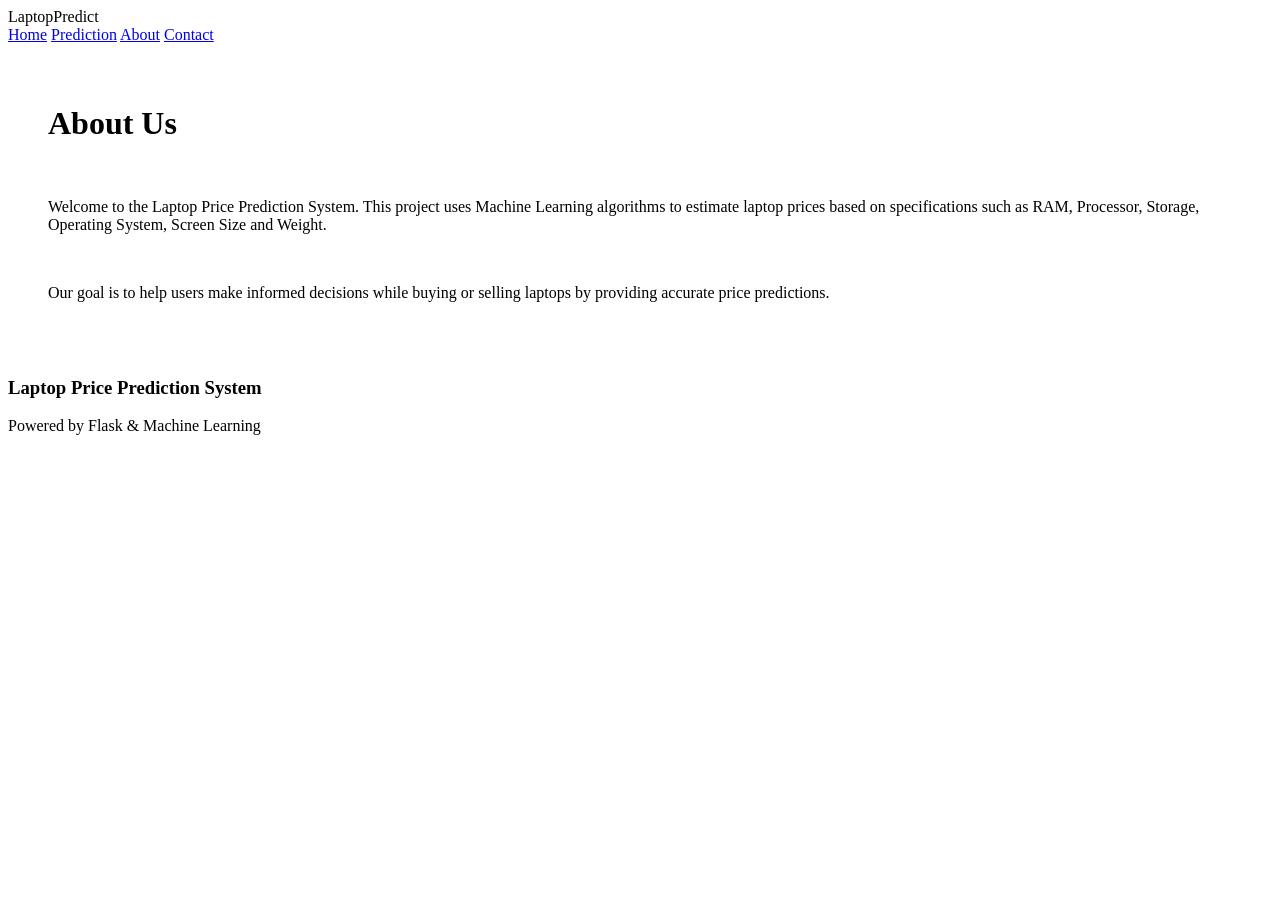
==== templates/about.html @ 9028bdb6 "Initial commit" ====
<!DOCTYPE html>
<html>
<head>
    <title>About Us</title>
    <link rel="stylesheet" href="{{ url_for('static', filename='css/style.css') }}">
</head>
<body>

<nav class="navbar">
    <div class="logo">LaptopPredict</div>

    <div class="nav-links">
        <a href="/">Home</a>
        <a href="/project">Prediction</a>
        <a href="/about">About</a>
        <a href="/contact">Contact</a>
    </div>
</nav>

<div class="container">

    <div class="card" style="padding:40px;">
        <h1>About Us</h1>
        <br>

        <p>
            Welcome to the Laptop Price Prediction System.
            This project uses Machine Learning algorithms
            to estimate laptop prices based on specifications
            such as RAM, Processor, Storage, Operating System,
            Screen Size and Weight.
        </p>

        <br>

        <p>
            Our goal is to help users make informed decisions
            while buying or selling laptops by providing
            accurate price predictions.
        </p>

    </div>

</div>

<footer>
    <h3>Laptop Price Prediction System</h3>
    <p>Powered by Flask & Machine Learning</p>
</footer>

</body>
</html>
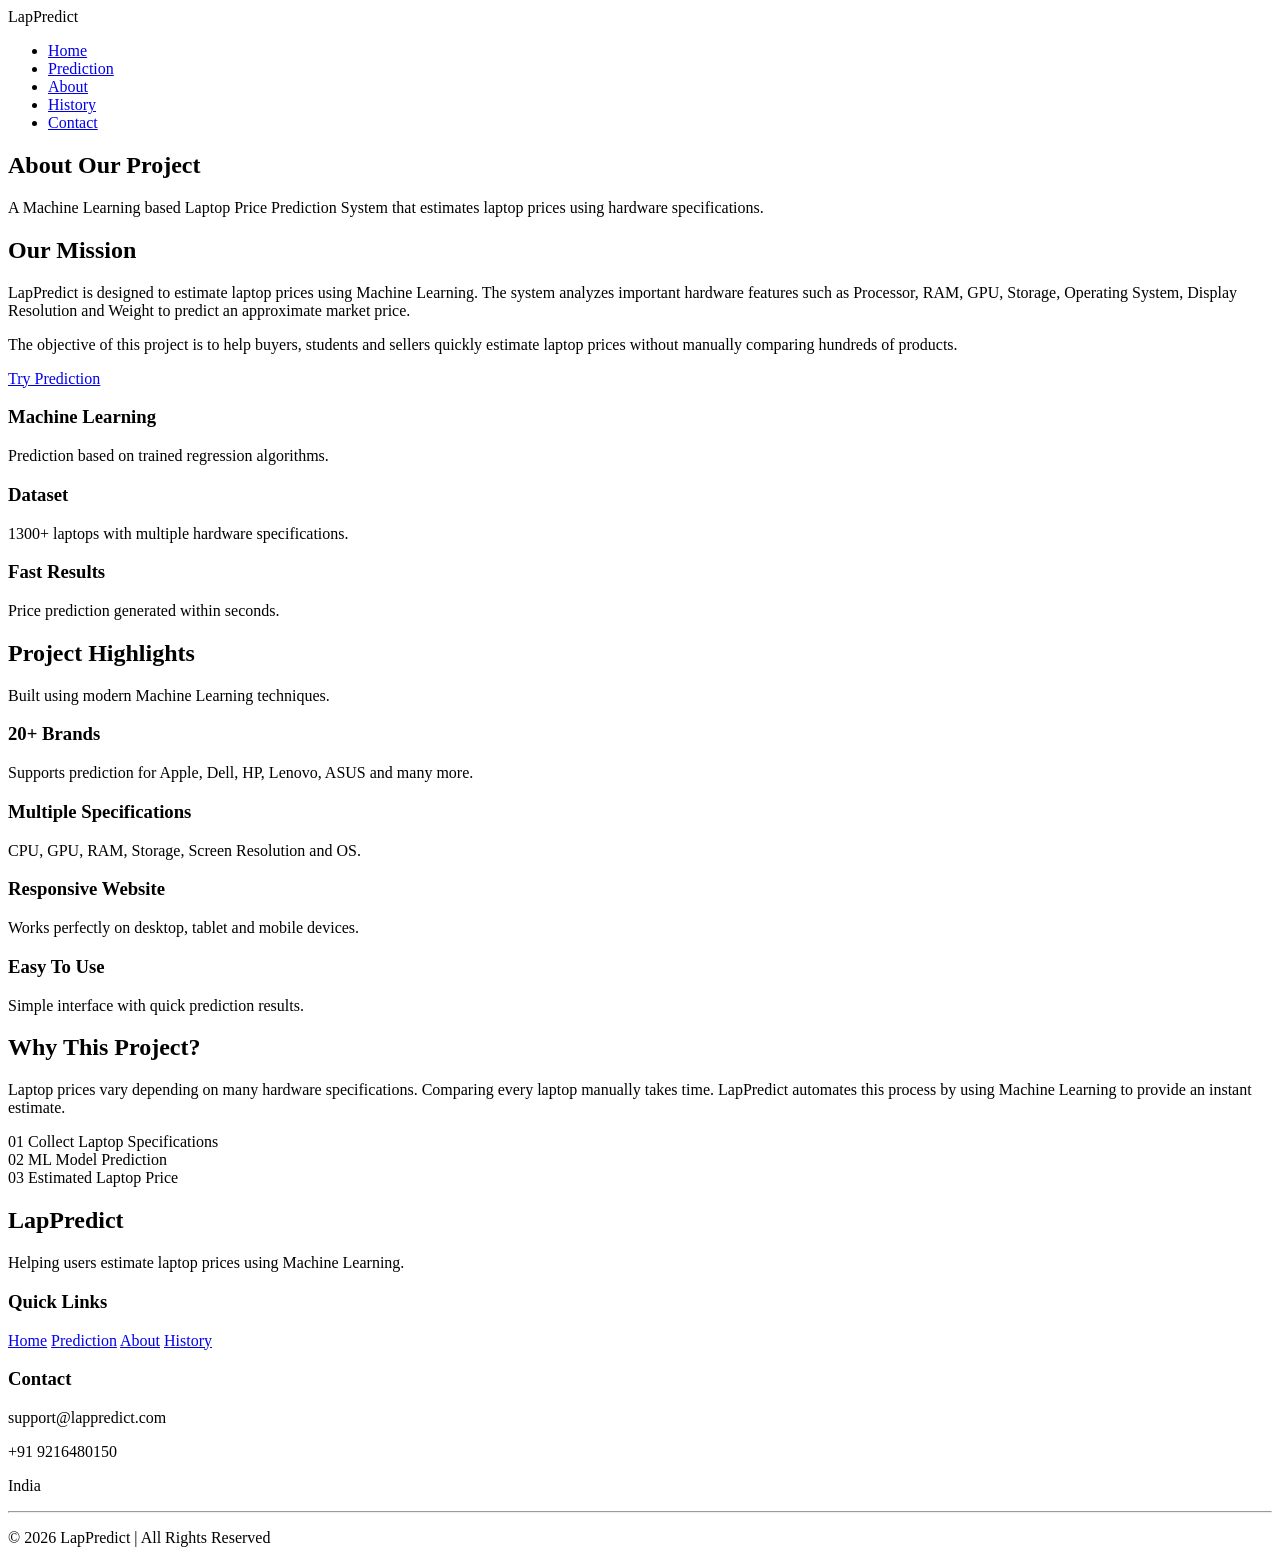
==== commit 64792920: "Updated Frontend" ====
--- a/templates/about.html
+++ b/templates/about.html
@@ -1,52 +1,322 @@
 <!DOCTYPE html>
-<html>
+<html lang="en">
+
 <head>
-    <title>About Us</title>
-    <link rel="stylesheet" href="{{ url_for('static', filename='css/style.css') }}">
+
+<meta charset="UTF-8">
+<meta name="viewport" content="width=device-width, initial-scale=1.0">
+
+<title>About | LapPredict</title>
+
+<link rel="stylesheet" href="{{ url_for('static',filename='css/style.css') }}">
+
+<link href="https://fonts.googleapis.com/css2?family=Poppins:wght@300;400;500;600;700&display=swap" rel="stylesheet">
+
 </head>
+
 <body>
 
-<nav class="navbar">
-    <div class="logo">LaptopPredict</div>
-
-    <div class="nav-links">
-        <a href="/">Home</a>
-        <a href="/project">Prediction</a>
-        <a href="/about">About</a>
-        <a href="/contact">Contact</a>
-    </div>
+<!-- ================= NAVBAR ================= -->
+
+<header class="navbar">
+
+<div class="logo">
+<span>Lap</span>Predict
+</div>
+
+<nav>
+
+<ul>
+
+<li><a href="/">Home</a></li>
+
+<li><a href="/project">Prediction</a></li>
+
+<li><a href="/about" class="active">About</a></li>
+
+<li><a href="/history">History</a></li>
+
+<li><a href="/contact">Contact</a></li>
+
+</ul>
+
 </nav>
 
-<div class="container">
-
-    <div class="card" style="padding:40px;">
-        <h1>About Us</h1>
-        <br>
-
-        <p>
-            Welcome to the Laptop Price Prediction System.
-            This project uses Machine Learning algorithms
-            to estimate laptop prices based on specifications
-            such as RAM, Processor, Storage, Operating System,
-            Screen Size and Weight.
-        </p>
-
-        <br>
-
-        <p>
-            Our goal is to help users make informed decisions
-            while buying or selling laptops by providing
-            accurate price predictions.
-        </p>
-
-    </div>
-
-</div>
+</header>
+
+<!-- ================= PAGE HEADER ================= -->
+
+<section class="page-header">
+
+<h1>About Our Project</h1>
+
+<p>
+
+A Machine Learning based Laptop Price Prediction System
+that estimates laptop prices using hardware specifications.
+
+</p>
+
+</section>
+
+<!-- ================= ABOUT ================= -->
+
+<section class="about-section">
+
+<div class="about-left">
+
+<h2>Our Mission</h2>
+
+<p>
+
+LapPredict is designed to estimate laptop prices using
+Machine Learning. The system analyzes important hardware
+features such as Processor, RAM, GPU, Storage,
+Operating System, Display Resolution and Weight
+to predict an approximate market price.
+
+</p>
+
+<p>
+
+The objective of this project is to help buyers,
+students and sellers quickly estimate laptop prices
+without manually comparing hundreds of products.
+
+</p>
+
+<a href="/project" class="btn-primary">
+
+Try Prediction
+
+</a>
+
+</div>
+
+<div class="about-right">
+
+<div class="info-card">
+
+<h3>Machine Learning</h3>
+
+<p>
+
+Prediction based on trained regression algorithms.
+
+</p>
+
+</div>
+
+<div class="info-card">
+
+<h3>Dataset</h3>
+
+<p>
+
+1300+ laptops with multiple hardware specifications.
+
+</p>
+
+</div>
+
+<div class="info-card">
+
+<h3>Fast Results</h3>
+
+<p>
+
+Price prediction generated within seconds.
+
+</p>
+
+</div>
+
+</div>
+
+</section>
+
+<!-- ================= FEATURES ================= -->
+
+<section class="features">
+
+<div class="section-title">
+
+<h2>Project Highlights</h2>
+
+<p>
+
+Built using modern Machine Learning techniques.
+
+</p>
+
+</div>
+
+<div class="feature-grid">
+
+<div class="feature-card">
+
+<h3>20+ Brands</h3>
+
+<p>
+
+Supports prediction for Apple, Dell, HP,
+Lenovo, ASUS and many more.
+
+</p>
+
+</div>
+
+<div class="feature-card">
+
+<h3>Multiple Specifications</h3>
+
+<p>
+
+CPU, GPU, RAM, Storage,
+Screen Resolution and OS.
+
+</p>
+
+</div>
+
+<div class="feature-card">
+
+<h3>Responsive Website</h3>
+
+<p>
+
+Works perfectly on desktop,
+tablet and mobile devices.
+
+</p>
+
+</div>
+
+<div class="feature-card">
+
+<h3>Easy To Use</h3>
+
+<p>
+
+Simple interface with
+quick prediction results.
+
+</p>
+
+</div>
+
+</div>
+
+</section>
+
+<!-- ================= TEAM ================= -->
+
+<section class="workflow">
+
+<div class="left">
+
+<h2>Why This Project?</h2>
+
+<p>
+
+Laptop prices vary depending on many hardware
+specifications. Comparing every laptop manually
+takes time.
+
+LapPredict automates this process by using
+Machine Learning to provide an instant estimate.
+
+</p>
+
+</div>
+
+<div class="right">
+
+<div class="step">
+
+<span>01</span>
+
+Collect Laptop Specifications
+
+</div>
+
+<div class="step">
+
+<span>02</span>
+
+ML Model Prediction
+
+</div>
+
+<div class="step">
+
+<span>03</span>
+
+Estimated Laptop Price
+
+</div>
+
+</div>
+
+</section>
+
+<!-- ================= FOOTER ================= -->
 
 <footer>
-    <h3>Laptop Price Prediction System</h3>
-    <p>Powered by Flask & Machine Learning</p>
+
+<div class="footer-grid">
+
+<div>
+
+<h2>LapPredict</h2>
+
+<p>
+
+Helping users estimate laptop prices
+using Machine Learning.
+
+</p>
+
+</div>
+
+<div>
+
+<h3>Quick Links</h3>
+
+<a href="/">Home</a>
+
+<a href="/project">Prediction</a>
+
+<a href="/about">About</a>
+
+<a href="/history">History</a>
+
+</div>
+
+<div>
+
+<h3>Contact</h3>
+
+<p>support@lappredict.com</p>
+
+<p>+91 9216480150</p>
+
+<p>India</p>
+
+</div>
+
+</div>
+
+<hr>
+
+<p class="copyright">
+
+© 2026 LapPredict | All Rights Reserved
+
+</p>
+
 </footer>
 
 </body>
+
 </html>
